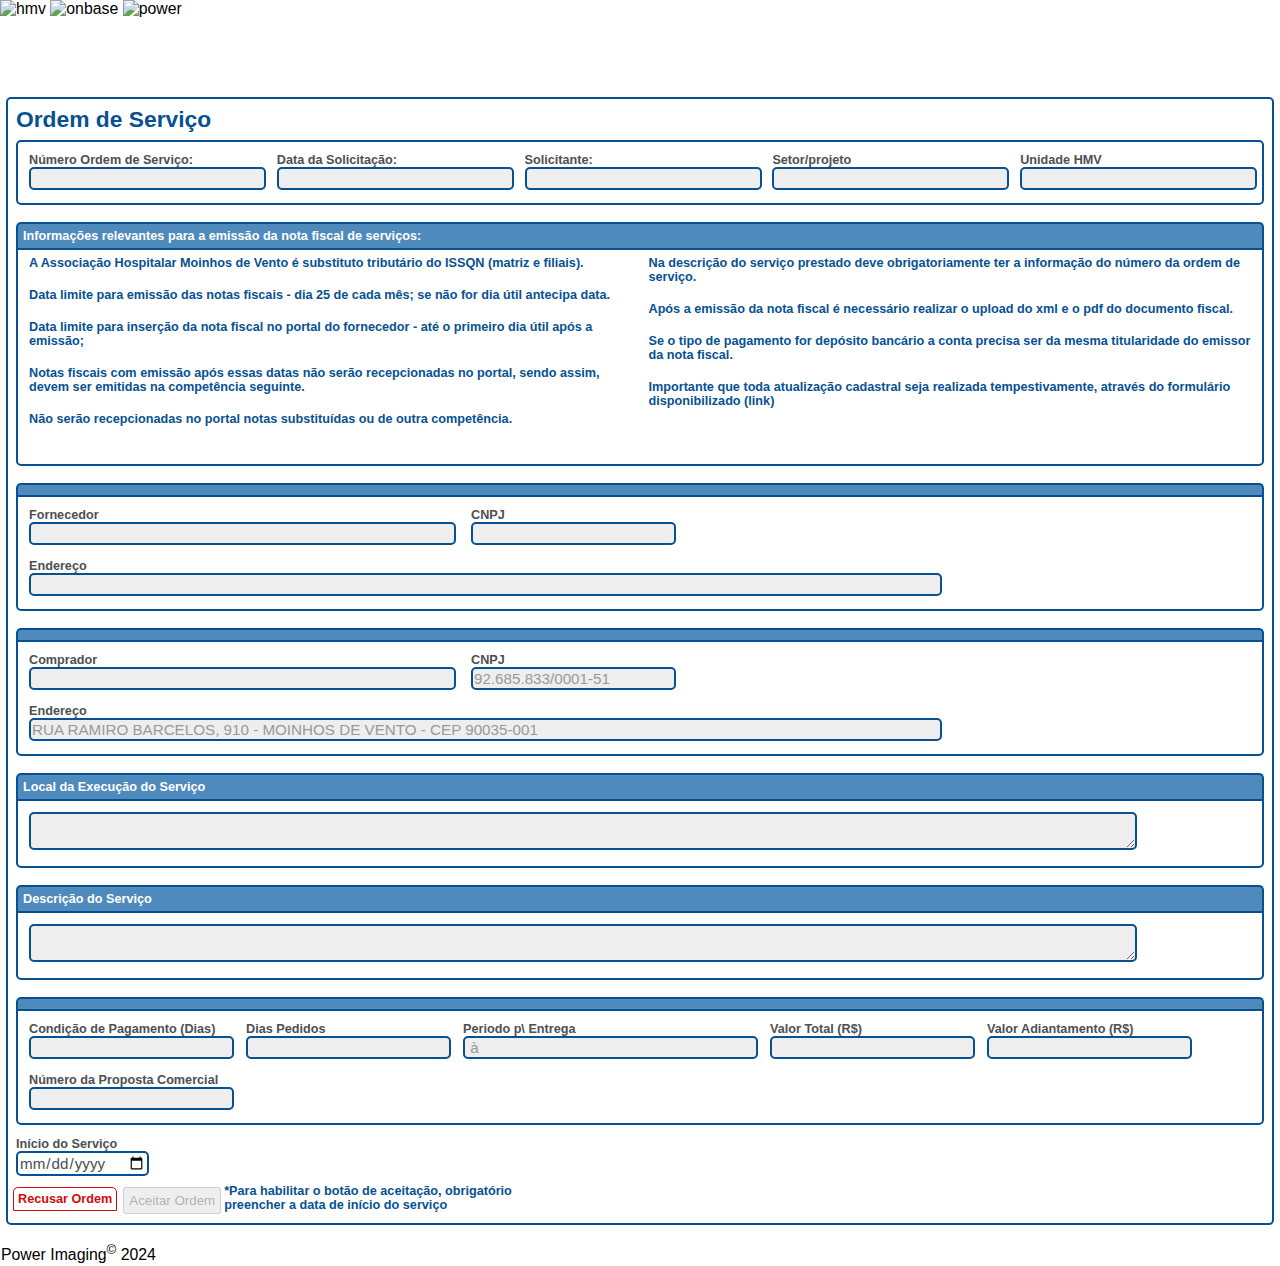
==== ordemservico.html @ 53bc2b6a "Add files via upload" ====
﻿<!DOCTYPE html PUBLIC "-//W3C//DTD XHTML 1.0 Strict//EN" "http://www.w3.org/TR/xhtml1/DTD/xhtml1-strict.dtd">
<html xmlns="http://www.w3.org/1999/xhtml" dir="ltr">
<head>
    <meta http-equiv="X-UA-Compatible" content="IE=11" />
    <meta http-equiv="Content-Type" content="text/html; charset=utf-8" />
    <title>Ordem de Servi&#231;o - Solicita&#231;&#227;o de Servi&#231;o</title>
    <link rel="shortcut icon" href="Imagens/favicon.ico" type="image/x-icon" />
    <script type="text/javascript" src="./Scripts/jquery-3.7.0.min.js"></script>
    <script type="text/javascript" src="./Scripts/notify.min.js"></script>
    <script type="text/javascript" src="./config.js?202312151036"></script>
    <script type="text/javascript" src="./ordemservico.js"></script>
    <link rel="stylesheet" type="text/css" href="./Scripts/styles2.css" />
    <style type="text/css">
        /*!
        The OnBase Information Management System incorporates jQuery UI software,
        which is available in source code form at http://jqueryui.com/ pursuant
        the terms of the below MIT license.  The following MIT licensing terms
        and copyright notice apply only to the jQuery UI software:

        Copyright (c) 2010 Paul Bakaus, http://jqueryui.com/

        This software consists of voluntary contributions made by many individuals
        (AUTHORS.txt, http://jqueryui.com/about) For exact contribution history, see
        the revision history and logs, available at http://jquery-ui.googlecode.com/svn/

        Permission is hereby granted, free of charge, to any person obtaining a copy
        of this software and associated documentation files (the "Software"), to deal
        in the Software without restriction, including without limitation the rights
        to use, copy, modify, merge, publish, distribute, sublicense, and/or sell
        copies of the Software, and to permit persons to whom the Software is
        furnished to do so, subject to the following conditions:

        The above copyright notice and this permission notice shall be included in
        all copies or substantial portions of the Software.

        THE SOFTWARE IS PROVIDED "AS IS", WITHOUT WARRANTY OF ANY KIND, EXPRESS OR
        IMPLIED, INCLUDING BUT NOT LIMITED TO THE WARRANTIES OF MERCHANTABILITY,
        FITNESS FOR A PARTICULAR PURPOSE AND NONINFRINGEMENT. IN NO EVENT SHALL THE
        AUTHORS OR COPYRIGHT HOLDERS BE LIABLE FOR ANY CLAIM, DAMAGES OR OTHER
        LIABILITY, WHETHER IN AN ACTION OF CONTRACT, TORT OR OTHERWISE, ARISING FROM,
        OUT OF OR IN CONNECTION WITH THE SOFTWARE OR THE USE OR OTHER DEALINGS IN
        THE SOFTWARE.
        */
        .wait-cursor {
            cursor: wait;
        }

        .ui-helper-hidden {
            display: none
        }

        .ui-helper-hidden-accessible {
            position: absolute !important;
            clip: rect(1px 1px 1px 1px);
            clip: rect(1px,1px,1px,1px)
        }

        .ui-helper-reset {
            margin: 0;
            padding: 0;
            border: 0;
            outline: 0;
            line-height: 1.3;
            text-decoration: none;
            font-size: 100%;
            list-style: none
        }

        .ui-helper-clearfix:before, .ui-helper-clearfix:after {
            content: "";
            display: table
        }

        .ui-helper-clearfix:after {
            clear: both
        }

        .ui-helper-clearfix {
            zoom: 1
        }

        .ui-helper-zfix {
            width: 100%;
            height: 100%;
            top: 0;
            left: 0;
            position: absolute;
            opacity: 0;
            filter: Alpha(Opacity=0)
        }

        .ui-state-disabled {
            cursor: default !important
        }

        .ui-icon {
            display: block;
            text-indent: -99999px;
            overflow: hidden;
            background-repeat: no-repeat
        }

        .ui-icon {
            width: 16px;
            height: 16px;
            background-image: none
        }

        .ui-widget-content .ui-icon {
            background-image: none
        }

        .ui-widget-header .ui-icon {
            background-image: none
        }

        .ui-state-default .ui-icon {
            background-image: none
        }

        .ui-state-hover .ui-icon, .ui-state-focus .ui-icon {
            background-image: none
        }

        .ui-state-active .ui-icon {
            background-image: none
        }

        .ui-state-highlight .ui-icon {
            background-image: none
        }

        .ui-state-error .ui-icon, .ui-state-error-text .ui-icon {
            background-image: none
        }

        .ui-icon-triangle-1-s {
            background-position: 0 -2px
        }

        .ui-icon-circle-triangle-e {
            background-position: -16px 0
        }

        .ui-icon-circle-triangle-w {
            background-position: -32px 0
        }

        .ui-icon-carat-1-n, .ui-icon-carat-1-ne, .ui-icon-carat-1-e, .ui-icon-carat-1-se, .ui-icon-carat-1-s, .ui-icon-carat-1-sw, .ui-icon-carat-1-w, .ui-icon-carat-1-nw, .ui-icon-carat-2-n-s, .ui-icon-carat-2-e-w, .ui-icon-triangle-1-n, .ui-icon-triangle-1-ne, .ui-icon-triangle-1-e, .ui-icon-triangle-1-se, .ui-icon-triangle-1-sw, .ui-icon-triangle-1-w, .ui-icon-triangle-1-nw, .ui-icon-triangle-2-n-s, .ui-icon-triangle-2-e-w, .ui-icon-arrow-1-n, .ui-icon-arrow-1-ne, .ui-icon-arrow-1-e, .ui-icon-arrow-1-s, .ui-icon-arrow-1-se, .ui-icon-arrow-1-sw, .ui-icon-arrow-1-w, .ui-icon-arrow-1-nw, .ui-icon-arrow-2-n-s, .ui-icon-arrow-2-ne-sw, .ui-icon-arrow-2-e-w, .ui-icon-arrow-2-se-nw, .ui-icon-arrowstop-1-n, .ui-icon-arrowstop-1-e, .ui-icon-arrowstop-1-s, .ui-icon-arrowstop-1-w, .ui-icon-arrowthick-1-n, .ui-icon-arrowthick-1-ne, .ui-icon-arrowthick-1-e, .ui-icon-arrowthick-1-se, .ui-icon-arrowthick-1-s, .ui-icon-arrowthick-1-sw, .ui-icon-arrowthick-1-w, .ui-icon-arrowthick-1-nw, .ui-icon-arrowthick-2-n-s, .ui-icon-arrowthick-2-ne-sw, .ui-icon-arrowthick-2-e-w, .ui-icon-arrowthick-2-se-nw, .ui-icon-arrowthickstop-1-n, .ui-icon-arrowthickstop-1-e, .ui-icon-arrowthickstop-1-s, .ui-icon-arrowthickstop-1-w, .ui-icon-arrowreturnthick-1-w, .ui-icon-arrowreturnthick-1-n, .ui-icon-arrowreturnthick-1-e, .ui-icon-arrowreturnthick-1-s, .ui-icon-arrowreturn-1-w, .ui-icon-arrowreturn-1-n, .ui-icon-arrowreturn-1-e, .ui-icon-arrowreturn-1-s, .ui-icon-arrowrefresh-1-w, .ui-icon-arrowrefresh-1-n, .ui-icon-arrowrefresh-1-e, .ui-icon-arrowrefresh-1-s, .ui-icon-arrow-4, .ui-icon-arrow-4-diag, .ui-icon-extlink, .ui-icon-newwin, .ui-icon-refresh, .ui-icon-shuffle, .ui-icon-transfer-e-w, .ui-icon-transferthick-e-w, .ui-icon-folder-collapsed, .ui-icon-folder-open, .ui-icon-document, .ui-icon-document-b, .ui-icon-note, .ui-icon-mail-closed, .ui-icon-mail-open, .ui-icon-suitcase, .ui-icon-comment, .ui-icon-person, .ui-icon-print, .ui-icon-trash, .ui-icon-locked, .ui-icon-unlocked, .ui-icon-bookmark, .ui-icon-tag, .ui-icon-home, .ui-icon-flag, .ui-icon-calendar, .ui-icon-cart, .ui-icon-pencil, .ui-icon-clock, .ui-icon-disk, .ui-icon-calculator, .ui-icon-zoomin, .ui-icon-zoomout, .ui-icon-search, .ui-icon-wrench, .ui-icon-gear, .ui-icon-heart, .ui-icon-star, .ui-icon-link, .ui-icon-cancel, .ui-icon-plus, .ui-icon-plusthick, .ui-icon-minus, .ui-icon-minusthick, .ui-icon-close, .ui-icon-closethick, .ui-icon-key, .ui-icon-lightbulb, .ui-icon-scissors, .ui-icon-clipboard, .ui-icon-copy, .ui-icon-contact, .ui-icon-image, .ui-icon-video, .ui-icon-script, .ui-icon-info, .ui-icon-notice, .ui-icon-help, .ui-icon-check, .ui-icon-bullet, .ui-icon-radio-off, .ui-icon-radio-on, .ui-icon-pin-w, .ui-icon-pin-s, .ui-icon-play, .ui-icon-pause, .ui-icon-seek-next, .ui-icon-seek-prev, .ui-icon-seek-end, .ui-icon-seek-first, .ui-icon-stop, .ui-icon-eject, .ui-icon-volume-off, .ui-icon-volume-on, .ui-icon-power, .ui-icon-signal-diag, .ui-icon-signal, .ui-icon-battery-0, .ui-icon-battery-1, .ui-icon-battery-2, .ui-icon-battery-3, .ui-icon-circle-plus, .ui-icon-circle-minus, .ui-icon-circle-close, .ui-icon-circle-triangle-s, .ui-icon-circle-triangle-n, .ui-icon-circle-arrow-e, .ui-icon-circle-arrow-s, .ui-icon-circle-arrow-w, .ui-icon-circle-arrow-n, .ui-icon-circle-zoomin, .ui-icon-circle-zoomout, .ui-icon-circle-check, .ui-icon-circlesmall-plus, .ui-icon-circlesmall-minus, .ui-icon-circlesmall-close, .ui-icon-squaresmall-plus, .ui-icon-squaresmall-minus, .ui-icon-squaresmall-close, .ui-icon-grip-dotted-vertical, .ui-icon-grip-dotted-horizontal, .ui-icon-grip-solid-vertical, .ui-icon-grip-solid-horizontal, .ui-icon-gripsmall-diagonal-se, .ui-icon-grip-diagonal-se {
            background-image: none !important
        }

        .ui-widget-overlay {
            position: absolute;
            top: 0;
            left: 0;
            width: 100%;
            height: 100%;
            background: rgba(0,0,0,.3)
        }

        .ui-accordion {
            width: 100%
        }

            .ui-accordion .ui-accordion-header {
                cursor: pointer;
                position: relative;
                margin-top: 1px;
                zoom: 1
            }

            .ui-accordion .ui-accordion-li-fix {
                display: inline
            }

            .ui-accordion .ui-accordion-header-active {
                border-bottom: 0 !important
            }

            .ui-accordion .ui-accordion-header a {
                display: block;
                font-size: 1em;
                padding: .5em .5em .5em .7em
            }

        .ui-accordion-icons .ui-accordion-header a {
            padding-left: 2.2em
        }

        .ui-accordion .ui-accordion-header .ui-icon {
            position: absolute;
            left: .5em;
            top: 50%;
            margin-top: -8px
        }

        .ui-accordion .ui-accordion-content {
            padding: 1em 2.2em;
            border-top: 0;
            margin-top: -2px;
            position: relative;
            top: 1px;
            margin-bottom: 2px;
            overflow: auto;
            display: none;
            zoom: 1
        }

        .ui-accordion .ui-accordion-content-active {
            display: block
        }

        .ui-autocomplete {
            position: absolute;
            cursor: default;
            font-size: .9em
        }

        * html .ui-autocomplete {
            width: 1px
        }

        .ui-menu {
            list-style: none;
            padding: 2px;
            margin: 0;
            display: block;
            float: left
        }

            .ui-menu .ui-menu {
                margin-top: -3px
            }

            .ui-menu .ui-menu-item {
                margin: 0;
                padding: 0;
                zoom: 1;
                float: left;
                clear: left;
                width: 100%
            }

            .ui-menu .ui-menu-item-wrapper {
                text-decoration: none;
                display: block;
                padding: .2em .4em;
                line-height: 1.5;
                zoom: 1
            }

                .ui-menu .ui-menu-item-wrapper.ui-state-hover, .ui-menu .ui-menu-item-wrapper.ui-state-active {
                    font-weight: normal;
                    margin: -1px
                }

        .ui-button {
            display: inline-block;
            position: relative;
            padding: 0;
            margin-right: .1em;
            text-decoration: none !important;
            cursor: pointer;
            text-align: center;
            zoom: 1;
            overflow: visible
        }

        .ui-button-icon-only {
            width: 2.2em
        }

        button.ui-button-icon-only {
            width: 2.2em
        }

        .ui-button-icons-only {
            width: 3.4em
        }

        button.ui-button-icons-only {
            width: 3.7em
        }

        .ui-min-button {
            min-width: 5em
        }

        .ui-button .ui-button-text {
            display: block;
            line-height: 1.4
        }

        .ui-button-text-only .ui-button-text {
            padding: .4em 1em
        }

        .ui-button-icon-only .ui-button-text, .ui-button-icons-only .ui-button-text {
            padding: .4em;
            text-indent: -9999999px
        }

        .ui-button-text-icon-primary .ui-button-text, .ui-button-text-icons .ui-button-text {
            padding: .4em 1em .4em 2.1em
        }

        .ui-button-text-icon-secondary .ui-button-text, .ui-button-text-icons .ui-button-text {
            padding: .4em 2.1em .4em 1em
        }

        .ui-button-text-icons .ui-button-text {
            padding-left: 2.1em;
            padding-right: 2.1em
        }

        input.ui-button {
            padding: .4em 1em
        }

        .ui-button-icon-only .ui-icon, .ui-button-text-icon-primary .ui-icon, .ui-button-text-icon-secondary .ui-icon, .ui-button-text-icons .ui-icon, .ui-button-icons-only .ui-icon {
            position: absolute;
            top: 50%;
            margin-top: -8px
        }

        .ui-button-icon-only .ui-icon {
            left: 50%;
            margin-left: -8px
        }

        .ui-button-text-icon-primary .ui-button-icon-primary, .ui-button-text-icons .ui-button-icon-primary, .ui-button-icons-only .ui-button-icon-primary {
            left: .5em
        }

        .ui-button-text-icon-secondary .ui-button-icon-secondary, .ui-button-text-icons .ui-button-icon-secondary, .ui-button-icons-only .ui-button-icon-secondary {
            right: .5em
        }

        .ui-button-text-icons .ui-button-icon-secondary, .ui-button-icons-only .ui-button-icon-secondary {
            right: .5em
        }

        .ui-buttonset {
            margin-right: 7px
        }

            .ui-buttonset .ui-button {
                margin-left: 0;
                margin-right: -.3em
            }

        button.ui-button::-moz-focus-inner {
            border: 0;
            padding: 0
        }

        .ui-datepicker {
            width: 17em;
            padding: .2em .2em 0;
            font-size: .9em;
            display: none
        }

            .ui-datepicker .ui-datepicker-header {
                position: relative;
                padding: .2em 0
            }

            .ui-datepicker .ui-datepicker-prev, .ui-datepicker .ui-datepicker-next {
                position: absolute;
                top: 2px;
                width: 1.8em;
                height: 1.8em
            }

            .ui-datepicker .ui-datepicker-prev-hover, .ui-datepicker .ui-datepicker-next-hover {
                top: 1px
            }

            .ui-datepicker .ui-datepicker-prev {
                left: 2px
            }

            .ui-datepicker .ui-datepicker-next {
                right: 2px
            }

            .ui-datepicker .ui-datepicker-prev-hover {
                left: 1px
            }

            .ui-datepicker .ui-datepicker-next-hover {
                right: 1px
            }

            .ui-datepicker .ui-datepicker-prev span, .ui-datepicker .ui-datepicker-next span {
                display: block;
                position: absolute;
                left: 50%;
                margin-left: -8px;
                top: 50%;
                margin-top: -8px
            }

            .ui-datepicker .ui-datepicker-title {
                margin: 0 2.3em;
                line-height: 1.8em;
                text-align: center
            }

                .ui-datepicker .ui-datepicker-title select {
                    font-size: 1em;
                    margin: 1px 0
                }

            .ui-datepicker select.ui-datepicker-month-year {
                width: 100%
            }

            .ui-datepicker select.ui-datepicker-month, .ui-datepicker select.ui-datepicker-year {
                width: 49%
            }

            .ui-datepicker table {
                width: 100%;
                font-size: .9em;
                border-collapse: collapse;
                margin: 0 0 .4em
            }

            .ui-datepicker th {
                padding: .7em .3em;
                text-align: center;
                font-weight: bold;
                border: 0
            }

            .ui-datepicker td {
                border: 0;
                padding: 1px
            }

                .ui-datepicker td span, .ui-datepicker td a {
                    display: block;
                    padding: .2em;
                    text-align: right;
                    text-decoration: none
                }

            .ui-datepicker .ui-datepicker-buttonpane {
                background-image: none;
                margin: .7em 0 0 0;
                padding: 0 .2em;
                border-left: 0;
                border-right: 0;
                border-bottom: 0
            }

                .ui-datepicker .ui-datepicker-buttonpane button {
                    float: right;
                    margin: .5em .2em .4em;
                    cursor: pointer;
                    padding: .2em .6em .3em .6em;
                    width: auto;
                    overflow: visible
                }

                    .ui-datepicker .ui-datepicker-buttonpane button.ui-datepicker-current {
                        float: left
                    }

            .ui-datepicker.ui-datepicker-multi {
                width: auto
            }

        .ui-datepicker-multi .ui-datepicker-group {
            float: left
        }

            .ui-datepicker-multi .ui-datepicker-group table {
                width: 95%;
                margin: 0 auto .4em
            }

        .ui-datepicker-multi-2 .ui-datepicker-group {
            width: 50%
        }

        .ui-datepicker-multi-3 .ui-datepicker-group {
            width: 33.3%
        }

        .ui-datepicker-multi-4 .ui-datepicker-group {
            width: 25%
        }

        .ui-datepicker-multi .ui-datepicker-group-last .ui-datepicker-header {
            border-left-width: 0
        }

        .ui-datepicker-multi .ui-datepicker-group-middle .ui-datepicker-header {
            border-left-width: 0
        }

        .ui-datepicker-multi .ui-datepicker-buttonpane {
            clear: left
        }

        .ui-datepicker-row-break {
            clear: both;
            width: 100%;
            font-size: 0
        }

        .ui-datepicker-rtl {
            direction: rtl
        }

            .ui-datepicker-rtl .ui-datepicker-prev {
                right: 2px;
                left: auto
            }

            .ui-datepicker-rtl .ui-datepicker-next {
                left: 2px;
                right: auto
            }

            .ui-datepicker-rtl .ui-datepicker-prev:hover {
                right: 1px;
                left: auto
            }

            .ui-datepicker-rtl .ui-datepicker-next:hover {
                left: 1px;
                right: auto
            }

            .ui-datepicker-rtl .ui-datepicker-buttonpane {
                clear: right
            }

                .ui-datepicker-rtl .ui-datepicker-buttonpane button {
                    float: left
                }

                    .ui-datepicker-rtl .ui-datepicker-buttonpane button.ui-datepicker-current {
                        float: right
                    }

            .ui-datepicker-rtl .ui-datepicker-group {
                float: right
            }

            .ui-datepicker-rtl .ui-datepicker-group-last .ui-datepicker-header {
                border-right-width: 0;
                border-left-width: 1px
            }

            .ui-datepicker-rtl .ui-datepicker-group-middle .ui-datepicker-header {
                border-right-width: 0;
                border-left-width: 1px
            }

        .ui-datepicker-cover {
            position: absolute;
            z-index: -1;
            filter: mask();
            top: -4px;
            left: -4px;
            width: 200px;
            height: 200px
        }

        .ui-dialog {
            position: absolute;
            padding: .2em;
            width: 300px;
            overflow: hidden
        }

            .ui-dialog .ui-dialog-titlebar {
                padding: .4em 1em;
                position: relative
            }

            .ui-dialog .ui-dialog-title {
                float: left;
                margin: .1em 16px .1em 0
            }

            .ui-dialog .ui-dialog-titlebar-close {
                position: absolute;
                right: .3em;
                top: 50%;
                width: 19px;
                margin: -10px 0 0 0;
                padding: 1px;
                height: 18px
            }

                .ui-dialog .ui-dialog-titlebar-close span {
                    display: block;
                    margin: 1px
                }

                .ui-dialog .ui-dialog-titlebar-close:hover, .ui-dialog .ui-dialog-titlebar-close:focus {
                    padding: 0
                }

            .ui-dialog .ui-dialog-content {
                position: relative;
                border: 0;
                padding: .5em 1em;
                background: none;
                overflow: auto;
                zoom: 1
            }

            .ui-dialog .ui-dialog-buttonpane {
                text-align: left;
                border-width: 1px 0 0 0;
                background-image: none;
                margin: .5em 0 0 0;
                padding: .3em 1em .5em .4em
            }

                .ui-dialog .ui-dialog-buttonpane .ui-dialog-buttonset {
                    float: right
                }

                .ui-dialog .ui-dialog-buttonpane button {
                    margin: .5em .4em .5em 0;
                    cursor: pointer
                }

            .ui-dialog .ui-resizable-se {
                width: 14px;
                height: 14px;
                right: 3px;
                bottom: 3px
            }

        .ui-draggable .ui-dialog-titlebar {
            cursor: move
        }

        .ui-front {
            z-index: 100
        }

        .ui-progressbar {
            height: 2em;
            text-align: left;
            overflow: hidden
        }

            .ui-progressbar .ui-progressbar-value {
                margin: -1px;
                height: 100%
            }

        .ui-resizable {
            position: relative
        }

        .ui-resizable-handle {
            position: absolute;
            font-size: .1px;
            display: block
        }

        .ui-resizable-disabled .ui-resizable-handle, .ui-resizable-autohide .ui-resizable-handle {
            display: none
        }

        .ui-resizable-n {
            cursor: n-resize;
            height: 7px;
            width: 100%;
            top: -5px;
            left: 0
        }

        .ui-resizable-s {
            cursor: s-resize;
            height: 7px;
            width: 100%;
            bottom: -5px;
            left: 0
        }

        .ui-resizable-e {
            cursor: e-resize;
            width: 7px;
            right: -5px;
            top: 0;
            height: 100%
        }

        .ui-resizable-w {
            cursor: w-resize;
            width: 7px;
            left: -5px;
            top: 0;
            height: 100%
        }

        .ui-resizable-se {
            cursor: se-resize;
            width: 12px;
            height: 12px;
            right: 1px;
            bottom: 1px
        }

        .ui-resizable-sw {
            cursor: sw-resize;
            width: 9px;
            height: 9px;
            left: -5px;
            bottom: -5px
        }

        .ui-resizable-nw {
            cursor: nw-resize;
            width: 9px;
            height: 9px;
            left: -5px;
            top: -5px
        }

        .ui-resizable-ne {
            cursor: ne-resize;
            width: 9px;
            height: 9px;
            right: -5px;
            top: -5px
        }

        .ui-selectable-helper {
            position: absolute;
            z-index: 100;
            border: 1px dotted #000
        }

        .ui-slider {
            position: relative;
            text-align: left
        }

            .ui-slider .ui-slider-handle {
                position: absolute;
                z-index: 2;
                width: 1.2em;
                height: 1.2em;
                cursor: default
            }

            .ui-slider .ui-slider-range {
                position: absolute;
                z-index: 1;
                font-size: .7em;
                display: block;
                border: 0;
                background-position: 0 0
            }

        .ui-slider-horizontal {
            height: .8em
        }

            .ui-slider-horizontal .ui-slider-handle {
                top: -.3em;
                margin-left: -.6em
            }

            .ui-slider-horizontal .ui-slider-range {
                top: 0;
                height: 100%
            }

            .ui-slider-horizontal .ui-slider-range-min {
                left: 0
            }

            .ui-slider-horizontal .ui-slider-range-max {
                right: 0
            }

        .ui-slider-vertical {
            width: .8em;
            height: 100px
        }

            .ui-slider-vertical .ui-slider-handle {
                left: -.3em;
                margin-left: 0;
                margin-bottom: -.6em
            }

            .ui-slider-vertical .ui-slider-range {
                left: 0;
                width: 100%
            }

            .ui-slider-vertical .ui-slider-range-min {
                bottom: 0
            }

            .ui-slider-vertical .ui-slider-range-max {
                top: 0
            }

        .ui-tabs {
            position: relative;
            padding: .2em;
            zoom: 1
        }

            .ui-tabs .ui-tabs-nav {
                margin: 0;
                padding: .2em .2em 0
            }

                .ui-tabs .ui-tabs-nav li {
                    list-style: none;
                    float: left;
                    position: relative;
                    top: 1px;
                    margin: 0 .2em 1px 0;
                    border-bottom: 0 !important;
                    padding: 0;
                    white-space: nowrap
                }

                    .ui-tabs .ui-tabs-nav li a {
                        float: left;
                        padding: .5em 1em;
                        text-decoration: none
                    }

                    .ui-tabs .ui-tabs-nav li.ui-tabs-selected {
                        margin-bottom: 0;
                        padding-bottom: 1px
                    }

                        .ui-tabs .ui-tabs-nav li.ui-tabs-selected a, .ui-tabs .ui-tabs-nav li.ui-state-disabled a, .ui-tabs .ui-tabs-nav li.ui-state-processing a {
                            cursor: text
                        }

                    .ui-tabs .ui-tabs-nav li a, .ui-tabs.ui-tabs-collapsible .ui-tabs-nav li.ui-tabs-selected a {
                        cursor: pointer
                    }

            .ui-tabs .ui-tabs-panel {
                display: block;
                border-width: 0;
                padding: 1em 1.4em;
                background: none
            }

            .ui-tabs .ui-tabs-hide {
                display: none !important
            }

        .ui-widget-overlay {
            background: #aaa 50% 50% repeat-x;
            opacity: .3;
            filter: Alpha(Opacity=30)
        }

        .ui-widget-shadow {
            margin: -8px 0 0 -8px;
            padding: 8px;
            background: #aaa 50% 50% repeat-x;
            opacity: .3;
            filter: Alpha(Opacity=30);
            -moz-border-radius: 8px;
            -khtml-border-radius: 8px;
            -webkit-border-radius: 8px;
            border-radius: 8px
        }
    </style>
    <style type="text/css">
        /*!**************************Confidential and Proprietary*****************************
        * File Name: form.css
        ********************Copyright (c) Hyland Software, Inc. 1991-2017********************/
        div.field_print.hidden {
            white-space: pre-wrap;
            border: none
        }

        *, html, body, div, span, h1, h2, h3, h4, h5, h6, p, a, img, ol, ul, li, fieldset, form, label, input, table, caption, tbody, tfoot, thead, tr, th, td {
            margin: 0;
            padding: 0
        }

        form {
            min-width: 100%;
            display: inline-block
        }

            form.use-legacy-form-overflow {
                max-width: 100%
            }

        .no-label-overflow {
            word-wrap: break-word;
            word-break: break-word;
            overflow-wrap: anywhere
        }

        body {
            font-family: Lucida Grande,Lucida Sans,Arial,sans-serif;
            font-size: .99em
        }

        .ui-dialog {
            font-size: .85em
        }

        .ui-dialog-titlebar-close {
            display: none
        }

        div.orientation_horizontal {
            float: left
        }

        .radiobutton_vertical {
            display: flex
        }

        .radiobutton_horizontal {
            display: inline-flex
        }

        .radiobutton_vertical, .radiobutton_horizontal {
            align-items: center
        }

        .radiobutton_label_top {
            flex-direction: column-reverse
        }

        .radiobutton_label_bottom {
            flex-direction: column
        }

        .radiobutton_label_left {
            flex-direction: row-reverse
        }

        .radiobuttonoption_padding_left {
            padding-left: 5px
        }

        .radiobuttonoption_padding_right {
            padding-right: 5px
        }

        span.radiobutton_vertical.radiobutton_label_top, span.radiobutton_vertical.radiobutton_label_bottom {
            align-items: flex-start
        }

        .radiobutton_label_left.radiobutton_vertical {
            width: fit-content;
            justify-content: flex-end
        }

        .containerFloatInherit {
            float: inherit
        }

        .control_clear {
            clear: left
        }

        td.dialog-content, th.dialog-content {
            padding-left: 3px;
            padding-right: 3px
        }

        th.dialog-content {
            padding-top: 5px;
            padding-bottom: 3px
        }

        h1 {
            padding: 2px
        }

        p {
            padding: 1px;
            display: block
        }

        span.paragraph {
            display: block;
            padding: 1px 4px 1px 4px;
            margin: 0 2px 0 2px
        }

        .table table {
            width: 100%;
            padding: 5px;
            border-collapse: collapse
        }

        div.nestedtable table.top_table {
            width: 100%
        }

        div.nestedtable table.sub_table {
            width: 95%;
            margin-bottom: 20px;
            margin-left: auto;
            margin-right: auto
        }

        div.nestedtable table {
            border-collapse: collapse
        }

        th.header.ui-widget-header {
            border-width: 1px;
            border-style: solid
        }

        td.header.ui-widget-header {
            border-left-style: none
        }

        th.header.title_column {
            cursor: pointer
        }

        div.nestedtable .tablecolumncontainer {
            padding-top: 0;
            padding-bottom: 0;
            margin-top: 0;
            margin-bottom: 0
        }

        .customaction_hidden, .unityformelement.customaction_hidden, div.unityformelement.customaction_hidden {
            display: none
        }

        .errorarrow {
            padding: 0 0 0 0;
            margin: 0 0 0 1px;
            position: absolute;
            z-index: 0;
            visibility: hidden
        }

        .errortip {
            padding: 3px 3px 3px 3px;
            font-weight: normal;
            font-size: .8em
        }

        .errorbrokenrule {
            background: transparent none !important;
            border-width: 0 !important
        }

        .errorlist {
            list-style: none none outside;
            margin-left: 0
        }

        input {
            padding: 1px
        }

            input.field_input {
                max-width: 98%
            }

                input.field_input.select_input {
                    max-width: 88%;
                    max-width: calc(98% - 1.1em)
                }

            input.readonly, textarea.readonly {
                opacity: 1
            }

        .comboboxbutton.ui-button {
            width: 1.1em
        }

        .comboboxbutton .ui-button-text {
            display: inline;
            line-height: normal
        }

        input.field_input.radiobutton_option {
            border: 0
        }

        input[type=submit], input[type=button], button {
            cursor: pointer;
            padding: 4px;
            margin: 3px
        }

        .displaystyle_label span.field_input {
            display: inline-block;
            border-width: 0
        }

        .field, .barcodereader {
            position: relative
        }

        .field, .barcodereader, div.section, div.repeater, div.table, div.nestedtable.top_container, div.nestedtable.sub_container {
            padding: 4px;
            margin: 2px 2px 4px 2px
        }

            .field textarea {
                width: 90%
            }

        .fit_content_height textarea {
            max-height: 89999px
        }

        .field_label {
            display: block;
            white-space: normal;
            word-wrap: break-word
        }

        .bold_label {
            font-weight: bold
        }

        .label_container, .column_label_container {
            font-weight: normal
        }

        .required::after {
            margin-left: 2px;
            color: red;
            content: "*"
        }

        .required-before::before {
            margin-right: 2px;
            color: red;
            content: "*"
        }

        .checkbox {
            display: flex;
            align-items: center
        }

        .tablecolumncontainer > .checkbox {
            justify-content: center
        }

        .check_label {
            display: inline-block;
            padding: 0 4px 0 4px;
            width: calc(100% - 13px)
        }

        .radiobuttonoption_label {
            vertical-align: middle;
            white-space: normal;
            line-height: 1em;
            padding-top: 1px;
            width: calc(100% - 13px)
        }

        .radiobutton_option {
            vertical-align: middle
        }

        .option {
            white-space: nowrap;
            padding: 2px 0
        }

        .invalid_field .field_input {
            border: 8px
        }

        .invalid_signature {
            border: 3px solid red
        }

        div.section div.header {
            display: block;
            font-weight: bold;
            cursor: pointer;
            padding: 5px;
            margin-top: 5px
        }

            div.section div.header > h2 {
                font-size: inherit
            }

        div.section .container {
            padding: 5px 0 5px 5px
        }

        .navigation {
            zoom: 1;
            padding-top: 5px;
            padding-right: 2px;
            padding-left: 2px;
            margin-right: 6px;
            margin-left: 6px
        }

            .navigation .page_list {
                padding: 0 0 0 4px
            }

                .navigation .page_list li {
                    list-style-type: none;
                    float: left;
                    padding: 10px;
                    margin-right: 5px;
                    cursor: pointer;
                    margin-bottom: -2px;
                    font-size: .75em;
                    white-space: nowrap
                }

        .page_hidden {
            display: none
        }

        div.pageheader {
            padding-bottom: 5px;
            margin-top: 18px;
            padding-right: 2px;
            padding-left: 2px;
            margin-right: 6px;
            margin-left: 6px;
            border-color: transparent
        }

        div.page {
            font-size: .8em;
            min-height: 200px;
            clear: both;
            padding-bottom: 6px;
            padding-top: 6px;
            padding-right: 2px;
            padding-left: 2px;
            margin-right: 6px;
            margin-left: 6px
        }

        th.header {
            font-weight: bold
        }

            th.header div.label_container {
                margin-left: 5px;
                margin-right: 5px
            }

        .align-left {
            text-align: left
        }

        .align-right {
            text-align: right
        }

        td.ui-widget-content.align-right, th.ui-widget-header.align-right {
            border-left: 0
        }

        td.ui-widget-content.align-left, th.header.ui-widget-header.align-left {
            border-right: 0
        }

        td.ui-widget-content.align-right, td.ui-widget-content.align-left {
            border-bottom: 0;
            border-top: 0
        }

        div.table {
            display: block
        }

        table caption, div.combobox span.selectListDescription {
            font-size: 0
        }

        table {
            border-collapse: collapse;
            border-spacing: 0
        }

        div.repeater {
            border-collapse: collapse;
            display: block
        }

            div.repeater .header {
                margin-bottom: 5px
            }

        .template {
            display: none
        }

        .addItem, .removeItem {
            margin-right: 5px;
            margin-left: 5px
        }

        .button_column {
            min-width: 70px
        }

        div.repeater table {
            width: 100%
        }

        div.repeater thead tr {
            height: 40px;
            margin-top: -25px
        }

        div.table table thead tr th {
            padding: 4px 0 4px 0
        }

        div.repeateritem {
            margin-bottom: 5px
        }

        .repeateritemHidden {
            display: none
        }

        div.repeateritem .removeItem {
            z-index: 1
        }

        tr.repeaterItemRow {
            height: 0
        }

            tr.repeaterItemRow td {
                border-right: 0;
                border-left: 0
            }

        div.repeater .container .field, div.repeater .container .barcodereader {
            margin-left: 10px;
            padding: 5px 0 5px 0
        }

        .tablecolumncontainer .field_label {
            display: none
        }

        .toptableheader {
            vertical-align: top
        }

            .toptableheader .field_label {
                display: block;
                padding-bottom: 5px
            }

        .tablecolumncontainer {
            padding: 5px 0 5px 5px;
            text-align: center
        }

            .tablecolumncontainer .radiobuttongroup {
                display: inline-block;
                text-align: left
            }

            .tablecolumncontainer .barcodereader .button {
                margin-right: 0
            }

        .layout_column {
            float: left;
            overflow: hidden;
            height: 100%
        }

        .prevent_collapse {
            min-height: 1px
        }

        div.footer {
            clear: both;
            padding-top: 6px;
            padding-bottom: 6px;
            padding-right: 2px;
            padding-left: 2px;
            margin-right: 6px;
            margin-left: 6px;
            border-color: transparent
        }

        .ui-autocomplete {
            max-height: 200px;
            overflow-y: auto;
            overflow-x: hidden;
            padding: 1px
        }

        .combobox {
            white-space: nowrap
        }

        .comboboxbutton {
            margin: 0;
            height: 100%;
            right: 4px;
            padding-top: 1px;
            padding-bottom: 1px;
            padding-left: 0;
            padding-right: 0
        }

        .selectlist {
            position: relative;
            float: initial;
            white-space: nowrap;
            padding: 4px;
            margin: 2px 2px 4px 2px
        }

            .selectlist .comboboxbutton {
                right: 0
            }

        .rtl_date {
            text-align: right
        }

        .action_indicator {
            position: absolute;
            top: 45%;
            left: 45%;
            z-index: 100;
            color: #000;
            width: 24px;
            height: 24px
        }

        .highlight {
            background-color: #ff0
        }

        .hidden {
            display: none
        }

        .ui-attach-container {
            margin-bottom: 10px
        }

            .ui-attach-container > table {
                width: 100%;
                border: none;
                border-collapse: collapse
            }

            .ui-attach-container tr {
                border: 1px solid transparent
            }

            .ui-attach-container th, .ui-attach-container td {
                padding: 0 3px 0 3px;
                text-align: left;
                border-left: 1px solid #000;
                border-right: 1px solid #000
            }

            .ui-attach-container .sortable-sort-handle, .ui-attach-container .sortable-attachmentname-column {
                border-left: 0;
                border-right: 0;
                padding-left: 0
            }

            .ui-attach-container th.sortable-attachmentname-column {
                font-weight: normal
            }

            .ui-attach-container > table th:last-child, .ui-attach-container > table td:last-child {
                border-right: none
            }

        tr.ui-sortable-helper {
            display: table
        }

        .sortable-sort-handle {
            width: 1.2em
        }

        td.sortable-sort-handle {
            display: inline-block;
            height: 100%;
            font-weight: bold;
            font-size: 1.2em;
            vertical-align: middle;
            text-align: center;
            cursor: move;
            padding: 0
        }

        tbody .sortable-attachmentname-column, tbody .sortable-attachmenttype-column {
            word-break: break-all
        }

        .sortable-attachment-footer .selectlist {
            display: inline-block;
            vertical-align: sub
        }

        .upload_message {
            padding-left: 0;
            padding-right: 0
        }

            .upload_message .errortip {
                display: inline-block
            }

        .show_vertical_scroll {
            overflow-y: scroll
        }

        .section_expanded {
            display: block
        }

        .section_collapsed {
            display: none
        }

        span.file_input_button {
            position: relative;
            display: inline-block;
            overflow: hidden;
            cursor: pointer
        }

            span.file_input_button span.ui-button-text {
                cursor: pointer
            }

        .file_input {
            height: 100%;
            width: 200%;
            line-height: 30px;
            top: 0;
            filter: alpha(opacity=0);
            position: absolute;
            cursor: pointer;
            opacity: 0
        }

            .file_input.align-right {
                right: 0
            }

            .file_input.align-left {
                left: 0
            }

        div.pad.field_input {
            background-color: #fff
        }

        p.sigSpacer {
            position: absolute;
            bottom: 20px;
            border-bottom: 2px solid #ccc;
            display: block
        }

        .integrationerror {
            padding: 10px;
            text-align: center
        }

        .captcha-placeholder {
            height: 100px;
            width: 100px
        }

        .ui-button-label-wrap {
            white-space: normal;
            word-wrap: break-word;
            overflow-wrap: anywhere;
            max-width: 99%;
            text-align: left;
            display: inline-block;
            word-break: break-word;
            -webkit-appearance: none
        }

        .hyperlink {
            text-decoration: none
        }

        div.fmtlabel a, div.fmtlabel a.hyperlink {
            color: inherit
        }

        .ui-datepicker-header.ui-widget-header {
            font-size: 1.2em
        }

        .ui_dialog_cancel_button {
            padding: .4em 1em
        }

        .hide_element {
            display: none
        }

        .ui-menu-item.dropdown_item {
            margin: -1px;
            border: 1px solid transparent
        }

        div.page .ui-menu-item.dropdown_item {
            font-size: calc(1em/.8)
        }

        .dropdown_item_image {
            display: inline-block;
            height: 16px;
            width: 16px;
            vertical-align: middle
        }

        .ui-widget-overlay.ui-front {
            position: fixed
        }

        .remove_button_wrapper::before {
            content: '['
        }

        .remove_button_wrapper::after {
            content: ']'
        }

        .sortable-attachment-footer label {
            display: block
        }

        @media screen and (max-width:768px),screen and (max-device-width:768px) {
            div .page, div.pageheader, div.footer {
                margin: 0;
                padding: 0
            }

            form.form {
                width: 100%;
                word-wrap: break-word;
                word-break: break-word;
                overflow-wrap: anywhere
            }
        }
    </style>
    <style type="text/css">
        .hsi-notificationbar {
            position: fixed;
            max-height: 62px;
            top: 0;
            left: 0;
            right: 0;
            width: 100%;
            overflow: hidden;
            overflow-y: auto;
            border: none;
            white-space: nowrap;
            background: linear-gradient(-90deg,rgba(251,185,4,1) 0%,rgba(251,185,4,1) 40%,rgba(238,202,104,1) 100%);
            font-size: 12px;
            display: flex;
            flex-direction: column;
            z-index: 10;
            padding: .2em 0 .2em .2em;
            font-family: 'Lucida Sans Unicode','Lucida Grande','sans-serif'
        }

            .hsi-notificationbar .hsi-notificationbaritem {
                position: relative;
                display: flex;
                flex-direction: row;
                height: 16.2px;
                min-height: 1.25em;
                color: #000;
                border: 0;
                max-width: 100%;
                padding: .05em
            }

                .hsi-notificationbar .hsi-notificationbaritem span.ui-icon-alert {
                    flex-basis: 20px;
                    flex-grow: 0;
                    flex-shrink: 0;
                    background-repeat: no-repeat
                }

                .hsi-notificationbar .hsi-notificationbaritem .message-label, .hsi-notificationbar .hsi-notificationbaritem .message-text {
                    text-overflow: ellipsis
                }

                .hsi-notificationbar .hsi-notificationbaritem .message-label {
                    flex-basis: auto;
                    font-weight: bold;
                    cursor: pointer;
                    text-decoration: underline
                }

                .hsi-notificationbar .hsi-notificationbaritem .message-text {
                    flex-basis: 100%;
                    font-weight: 400
                }
    </style>
    <style type="text/css">
        .dropdown_menu {
            width: auto;
            position: absolute;
            display: none;
            outline: 0
        }

        .dropdown_item {
            cursor: pointer
        }
    </style>
    <style type="text/css" media="print">
        /*!**************************Confidential and Proprietary*****************************
        * File Name: print.css
        ********************Copyright (c) Hyland Software, Inc. 1991-2017********************/
        #form, .form {
            min-width: 0;
            display: block
        }

        div.page.print_break_between_pages {
            page-break-before: always
        }

        div.page.first_page {
            page-break-before: avoid
        }

        #header, .pageheader, #footer, .footer {
            min-height: 0 !important;
            padding-top: 0 !important;
            padding-bottom: 0 !important;
            margin-top: 0 !important;
            margin-bottom: 0 !important;
            border: 0 !important
        }

        h1 {
            padding-top: 0 !important;
            padding-bottom: 0 !important
        }

        div.page_hidden {
            display: block
        }

        div.page.customaction_hidden {
            display: none;
            page-break-before: avoid;
            page-break-after: avoid
        }
        <!--

        input[type=text].field_input, textarea.field_input, --> button.comboboxbutton {
            display: none
        }

        input[type=checkbox].field_input {
            border: none
        }

        .layout_column > .unityformelementcontentcontainer {
            max-width: 100%
        }

            .layout_column > .unityformelementcontentcontainer > * {
                box-sizing: border-box;
                max-width: 100%
            }

        div.field_print.hidden {
            display: inline-block;
            max-width: 100%;
            word-wrap: break-word
        }

        .signature canvas, .signature img, .sigWrapper, .signature object, img, .drawing canvas {
            max-width: 100%
        }

        .sigWrapper {
            padding-bottom: 7px
        }

        div.section div.container {
            display: block !important
        }

        .navigation, .ui-button, .ui-button-text, .tool, .swatch, .thickness, span.button.file_input_button, .barcodereader {
            display: none
        }

        .sigNav {
            display: none !important
        }

        div.page.unityformelementcontainer {
            min-height: 0
        }

        .field, .section, .panel, .paragraph, div.repeater div.section, div.repeater div.section div.header, div.repeater thead tr th.header, div.repeater thead tr td.header, div.table, div.repeater, div.nestedtable {
            page-break-inside: avoid
        }

        .first_page > div.table:first-child, .first_page > div.repeater:first-child, .first_page > div.nestedtable:first-child, .print_break_between_pages > div.table:first-child, .print_break_between_pages > div.repeater:first-child, .print_break_between_pages > div.nestedtable:first-child {
            page-break-inside: auto
        }

        div.section div.section_expanded > .unityformelement:first-child {
            page-break-inside: auto
        }

        div.section div.header, div.repeater div.section div.header {
            page-break-after: avoid
        }

        div.repeater thead tr {
            border-collapse: collapse
        }

        th.button_column, td.button_column {
            min-width: 0
        }

        tr.columnHeader.hidden {
            display: table-row
        }

        tbody.ui-collapsible.hidden {
            display: table-row-group
        }

        .signature .modalButtonText {
            display: none
        }

        .prevent_print {
            display: none !important
        }

        .captcha {
            display: none
        }

        .remove_button_wrapper {
            display: none
        }

        .sortable-attachment-footer {
            display: none
        }

        .sortable-action-column {
            display: none
        }

        .sortable-attachmenttype-column {
            border: none !important
        }

        .sortable-sort-handle {
            display: none !important
        }

        @media print {
            @page {
                size: landscape
            }
        }
    </style>
    <style type="text/css">
        /* Component containers
        ----------------------------------*/
        .ui-widget {
            font-family: Lucida Grande, Lucida Sans, Arial, sans-serif;
        }

            .ui-widget input, .ui-widget select, .ui-widget textarea, .ui-widget button {
                font-family: Lucida Grande, Lucida Sans, Arial, sans-serif;
                font-size: 1em;
            }

        .ui-widget-content {
            border: 2px solid rgb(7, 81, 146);
            border-radius: 0px 0px 5px 5px;
            background: #ffffff none 50% bottom repeat-x;
            color: #4d4f53;
        }

            .ui-widget-content a {
                color: #4d4f53;
            }

        .ui-widget-header {
            border: 1px solid #ffffff;
            background: #4f8abd none 50% 50% repeat-x;
            color: #ffffff;
            font-family: Lucida Sans Unicode, Lucida Grande, sans-serif;
            font-size: 1.0em;
        }

            .ui-widget-header a {
                color: #15428b;
            }

        /* Interaction states
        ----------------------------------*/
        .ui-state-default, .ui-widget-content .ui-state-default {
            border-top: 2px solid rgb(7, 81, 146);
            border-right: 2px solid rgb(7, 81, 146);
            border-left: 2px solid rgb(7, 81, 146);
            border-radius: 5px 5px 0 0;
            color: #ffffff;
            outline: none;
        }

        .ui-widget-header .ui-state-default {
            border: 1px solid #4f8abd;
            background: #fcfdfd none 50% 50% repeat-x;
            font-weight: bold;
            color: #ffffff;
            outline: none;
        }

        .ui-state-default a, .ui-state-default a:link, .ui-state-default a:visited {
            color: #4d4f53;
            text-decoration: none;
            outline: none;
        }

        .ui-state-hover, .ui-widget-content .ui-state-hover, .ui-widget-header .ui-state-hover, .ui-state-focus, .ui-widget-content .ui-state-focus, .ui-widget-header .ui-state-focus, div.ui-menu-item-wrapper.ui-state-active {
            border: 1px solid #4f8abd;
            background: #0b78d1 none 50% 50% repeat-x;
            font-weight: bold;
            color: #ffffff;
            outline: none;
        }

            .ui-widget-header .ui-state-hover a {
                color: #ffffff;
                text-decoration: none;
                outline: none;
            }

        .ui-state-active, .ui-widget-content .ui-state-active, .ui-widget-header .ui-state-active {
            border: 1px solid #4f8abd;
            background: #fcfdfd none 50% 50% repeat-x;
            font-weight: bold;
            color: #0b78d1;
            outline: none;
        }

            .ui-state-active a, .ui-state-active a:link, .ui-state-active a:visited {
                color: #1f5f8e;
                outline: none;
                text-decoration: none;
            }

                .ui-state-active a.page_tab, .ui-state-active a.page_tab:link, .ui-state-active a.page_tab:visited {
                    color: #0b78d1;
                    outline: none;
                    text-decoration: none;
                }

        .ui-widget :active {
            outline: none;
        }

        /* Interaction Cues
        ----------------------------------*/
        .ui-state-highlight, .ui-widget-content .ui-state-highlight {
            border: 1px solid #fb8f3d;
            background: #fbc84f none 50% top repeat-x;
            color: #185381;
        }

            .ui-state-highlight a, .ui-widget-content .ui-state-highlight a {
                color: #185381;
            }

        .ui-state-error, .ui-widget-content .ui-state-error, .pageheader .ui-state-error, .footer .ui-state-error {
            border: 1px solid #b73838;
            background: #d29d9d none 50% top repeat-x;
            color: #b73838;
        }

            .ui-state-error a, .ui-widget-content .ui-state-error a, .pageheader .ui-state-error a, .footer .ui-state-error a {
                color: #b73838;
            }

        .ui-state-error-text, .ui-widget-content .ui-state-error-text, .pageheader .ui-state-error-text, .footer .ui-state-error-text {
            color: #b73838;
        }

        .ui-state-disabled, .ui-widget-content .ui-state-disabled {
            opacity: .35;
            filter: Alpha(Opacity=35);
            background-image: none;
        }

        .ui-priority-primary, .ui-widget-content .ui-priority-primary {
            font-weight: bold;
        }

        .ui-priority-secondary, .ui-widget-content .ui-priority-secondary {
            opacity: .7;
            filter: Alpha(Opacity=70);
            font-weight: normal;
        }

        .ui-menu {
            border: 1px solid #0b78d1;
            background: #fcfdfd none 50% bottom repeat-x;
            color: #4d4f53;
            font-family: Lucida Sans Unicode, Lucida Grande, sans-serif;
            font-size: 1.2em;
        }

        .ui-button, .ui-widget-content .ui-button {
            background: #ffffff;
            color: #d10b0b;
            border: 1px solid #d10b0b
        }

        .ui-buttonS, .ui-widget-contentS .ui-buttonS {
            background: #2f780a;
            color: #ffffff;
            border: 1px solid #2f780a
        }

        .ui-button {
            font-family: Lucida Sans Unicode, Lucida Grande, sans-serif;
            font-size: 1.0em;
        }

        .ui-buttonS {
            font-family: Lucida Sans Unicode, Lucida Grande, sans-serif;
            font-size: 1.0em;
        }

        .ui-widget-content .ui-button a {
            color: #0b78d1;
        }

        .ui-widget-content .comboboxbutton {
            background: #ffffff;
            color: #0b78d1;
            border: 1px solid #0b78d1
        }

        input.ui-state-default.ui-button.addItem {
            border-color: #ffffff;
        }

        input.ui-state-default.ui-buttonS.addItem {
            border-color: #ffffff;
        }

        input.ui-state-default.ui-button.removeItem {
            border-color: #0b78d1;
        }

        .top_table input.ui-state-default.ui-button {
            background: #4f8abd;
            color: #ffffff;
        }

        .sub_table input.ui-state-default.ui-button {
            background: #2a4f6f;
            color: #ffffff;
        }

        input.ui-state-default.ui-button:hover, input.ui-state-default.ui-button:focus {
            background: #d10b0b;
            color: #ffffff;
        }

        input.ui-state-default.ui-buttonS:hover, input.ui-state-default.ui-buttonS:focus {
            background: #2f780a;
            color: #ffffff;
        }

        .ui-button:hover, .ui-button:focus, .ui-widget-content .ui-button:hover, span.file_input_button.file_input_focused {
            background: #0b78d1;
            color: #ffffff;
            border: 1px solid #0b78d1
        }

        .ui-widget-content .comboboxbutton:hover {
            background: #0b78d1;
            color: #ffffff;
            border: 1px solid #0b78d1
        }

        .ui-widget-content .ui-button:hover a {
            color: #ffffff;
        }

        .comboboxbutton {
            font-size: 1.2em;
        }

        .modalButton:hover {
            border: 3px solid #0b78d1;
        }

        .modalButtonText p {
            font-family: Lucida Sans Unicode, Lucida Grande, sans-serif;
            font-size: 1em;
        }
        /* Non- jQuery UI based Elements
        ----------------------------------*/
        body {
            background: #ffffff;
        }

        th.header.title_column:hover, th.header.title_column:hover + td.header.button_column {
            background: #0b78d1 none 50% 50% repeat-x;
            font-weight: bold;
            color: #ffffff;
            outline: none;
        }

        table.top_table thead tr th.header, table.top_table thead tr td.header {
            background: #4f8abd;
            color: #ffffff;
        }

        table.sub_table thead tr th.header, table.sub_table thead tr td.header {
            background-color: #2a4f6f;
            color: #ffffff;
        }

        .header {
            background: #4f8abd;
            color: #ffffff;
            font-family: Lucida Sans Unicode, Lucida Grande, sans-serif;
            font-size: 1.0em;
        }

        table.top_table th.header.ui-widget-header, table.top_table td.header.ui-widget-header, table.top_table {
            border-color: #4f8abd;
        }

        table.sub_table th.header.ui-widget-header, table.sub_table td.header.ui-widget-header, table.sub_table {
            border-color: #2a4f6f;
        }

        th.header.ui-widget-header, td.header.ui-widget-header, table.top_table, table.sub_table {
            border-color: #4f8abd;
        }

        div.pageheader {
            background: #ffffff;
            color: #4f8abd;
        }

            div.pageheader a, .footer a {
                color: #4f8abd
            }

        h1 {
            font-family: Lucida Sans Unicode, Lucida Grande, sans-serif;
            font-size: 1.6em;
        }

        p, span.paragraph {
            font-family: Lucida Sans Unicode, Lucida Grande, sans-serif;
            font-size: 1.0em;
        }

        .field_label {
            font-family: Lucida Sans Unicode, Lucida Grande, sans-serif;
            font-size: 1.0em;
        }

        .field_input, .field_print {
            background: #fcfdfd;
            color: #4d4f53;
            border: 2px solid rgb(7, 81, 146);
            border-radius: 5px;
            font-family: Lucida Sans Unicode, Lucida Grande, sans-serif;
            font-size: 1.2em;
        }

        .attached_document {
            font-family: Lucida Sans Unicode, Lucida Grande, sans-serif;
            font-size: 1.2em;
        }

        .required::after, .required-before::before {
            color: #ff0000;
            font-family: Lucida Sans Unicode, Lucida Grande, sans-serif;
            font-size: 1.0em;
        }

        .pageheader .displaystyle_label label {
            color: #4d4f53;
        }

        .pageheader .displaystyle_label span.field_input {
            background: #ffffff;
            color: #4d4f53;
        }

        .page .displaystyle_label label, .page th.tablecolumnheader.displaystyle_label {
            color: #4d4f53;
        }

        .page .displaystyle_label span.field_input {
            background: #ffffff;
            color: #4d4f53;
        }

        .footer .displaystyle_label label {
            color: #4d4f53;
        }

        .footer .displaystyle_label span.field_input {
            background: #ffffff;
            color: #4d4f53;
        }

        input:focus.field_input, textarea:focus.field_input {
            background: #fcfdfd;
            color: #4d4f53;
        }

        .field_label.reverse_lookup, th.tablecolumnheader.reverse_lookup {
            color: #4d4f53;
        }

        .field_input.reverse_lookup {
            background: #fcfdfd;
            color: #4d4f53;
            border: 1px solid #0b78d1;
        }

        input:focus.field_input.reverse_lookup, textarea:focus.field_input.reverse_lookup {
            background: #fcfdfd;
            color: #0b78d1;
        }

        .footer {
            background: #ffffff;
            color: #4f8abd;
        }

        .navigation {
            background: #ffffff;
            color: #4f8abd;
            border: 1px solid #ffffff;
        }

        .tablecolumnheader {
            background-color: #ffffff;
            color: #4d4f53;
            font-family: Lucida Sans Unicode, Lucida Grande, sans-serif;
            font-size: 1.0em;
        }

        .ui-errorlistbackground {
            background: #f9f77c;
        }

        .ui-validationfailed {
            color: #b73838;
        }

        .ui-validationpassed {
            color: #4d4f53;
        }

        input.readonly, textarea.readonly {
            background: #eeeeee;
            color: #999999;
        }

        label.readonly {
            color: #999999;
        }

        .integrationerror {
            background: #f9f77c;
            color: #b73838;
        }

        .radiobuttonoption_label {
            color: #4d4f53;
            font-family: Lucida Sans Unicode, Lucida Grande, sans-serif;
            font-size: 1.0em;
        }

        input.radiobutton_option, input.radiobutton_option:focus {
            background: none;
        }

        .attachment .attached > a, tbody .sortable-attachmentname-column > a {
            color: #0052cc;
        }

        .attachment a.remove-link {
            color: #b73838;
        }
    </style>
    <style type="text/css">
        span.uffmt_0 {
            font-weight: bold;
            font-size: 1.8em;
            color: #3f77a7;
        }

        span.uffmt_1 {
            font-weight: bold;
            color: #000000;
        }

        span.uffmt_2 {
            font-weight: bold;
            font-size: 0.95em;
        }

        span.uffmt_3 {
            font-weight: bold;
            font-size: 0.95em;
            color: #494949;
        }

        span.uffmt_4 {
            font-weight: bold;
        }

        span.uffmt_5 {
            color: #ffffff;
        }

        span.uffmt_6 {
            font-weight: bold;
            color: #494949;
        }

        span.uffmt_7 {
            font-weight: bold;
            color: #c0504d;
        }

        span.uffmt_8 {
            font-weight: bold;
            font-size: 1.8em;
            color: #4f8abd;
        }
    </style>
    <style type="text/css">
    </style>
    <script type="text/javascript">
        var translatedStrings = {
            'STR_UC_UFORMS_INVALID_FIELD_ERROR': 'Um ou mais campos são inválidos.'
            , 'STR_UC_UFORMS_REMOVE': 'Remover'
            , 'STR_UC_UFORMS_REMOVE_TOOLTIP': 'Remover o link do formulário.'
            , 'STR_UC_UFORMS_PENDING': '(Pendente)'
            , 'STR_UC_UFORMS_SAVING_TITLE': 'Salvando formulário'
            , 'STR_UC_UFORMS_SAVING_MESSAGE': 'O formulário está sendo salvo.'
            , 'STR_UC_UFORMS_FORMSTOREDWITHWARNINGS': 'Os seguintes avisos ocorreram ao enviar o formulário.  O formulário foi armazenado com êxito.'
            , 'STR_UC_UFORMS_ERROR_SAVING': 'Erro ao salvar o formulário.'
            , 'STR_UC_UFORMS_INFINITELOOP': 'Loop infinito foi detectado nas ações personalizadas.  Anulando a ação atual.'
            , 'STR_UC_UFORMS_SELECTKEYSET': 'Selecionar conjunto de chaves'
            , 'STR_UC_UFORMS_SELECT': 'Selecionar'
            , 'STR_UC_UFORMS_REVERSELOOKUP_NOMATCHESFORSEARCH': 'Não há correspondências de pesquisa reversa encontrados para os campos de pesquisa especificados.'
            , 'STR_UC_UFORMS_REVERSELOOKUP_NOSEARCHVALUES': 'Não há valores de pesquisa inseridos nos campos de pesquisa reversa.'
            , 'STR_UC_UFORMS_REVERSELOOKUP_SELECTMATCH': 'Selecione a correspondência de pesquisa de reversa'
            , 'STR_RC_SUN': 'Do'
            , 'STR_RC_MON': 'Se'
            , 'STR_RC_TUE': 'Te'
            , 'STR_RC_WED': 'Qu'
            , 'STR_RC_THU': 'Qu'
            , 'STR_RC_FRI': 'Se'
            , 'STR_RC_SAT': 'Sá'
            , 'STR_UC_UFORMS_SUNDAY': 'Domingo'
            , 'STR_UC_UFORMS_MONDAY': 'Segunda-feira'
            , 'STR_UC_UFORMS_TUESDAY': 'Terça-feira'
            , 'STR_UC_UFORMS_WEDNESDAY': 'Quarta-feira'
            , 'STR_UC_UFORMS_THURSDAY': 'Quinta-feira'
            , 'STR_UC_UFORMS_FRIDAY': 'Sexta-feira'
            , 'STR_UC_UFORMS_SATURDAY': 'Sábado'
            , 'STR_RC_JANUARY': 'Jan'
            , 'STR_RC_FEBRUARY': 'Fev'
            , 'STR_RC_MARCH': 'Mar'
            , 'STR_RC_APRIL': 'Abr'
            , 'STR_RC_MAY': 'Mai'
            , 'STR_RC_JUNE': 'Jun'
            , 'STR_RC_JULY': 'Jul'
            , 'STR_RC_AUGUST': 'Ago'
            , 'STR_RC_SEPTEMBER': 'Set'
            , 'STR_RC_OCTOBER': 'Out'
            , 'STR_RC_NOVEMBER': 'Nov'
            , 'STR_RC_DECEMBER': 'Dez'
            , 'STR_UC_UFORMS_NEXT': 'Avançar'
            , 'STR_UC_UFORMS_PREV': 'Anterior'
            , 'STR_UC_UFORMS_OK': 'OK'
            , 'STR_UC_UFORMS_TODAY': 'Hoje'
            , 'STR_UC_UFORMS_REQUIRED_ERROR': 'Este campo é obrigatório.'
            , 'STR_UC_UFORMS_CURRENCY_ERROR': 'O valor da moeda positivo\u002fnegativo deve estar no formato:'
            , 'STR_UC_UFORMS_VALUEMUSTEXIST_ERROR': 'O valor deve existir no conjunto de dados.'
            , 'STR_UC_UFORMS_ENTERTEXT': 'Inserir texto'
            , 'STR_UC_UFORMS_CANCEL': 'Cancelar'
            , 'STR_UC_UFORMS_UPLOADFAILED': 'Erro ao carregar.'
            , 'STR_UC_UFORMS_FILE_UPLOADFAILED': 'Erro ao carregar arquivo: \u0022{0}\u0022'
            , 'STR_UC_UFORMS_FILE_UPLOADSUCCESS': '\u0022{0}\u0022 foi carregado com êxito.'
            , 'STR_UC_UFORMS_INITIAL_UPLOAD_STATUS': 'Iniciando carregamento...'
            , 'STR_UC_UFORMS_BARCODEREADFAILED': 'Erro ao ler o código de barras.'
            , 'STR_UC_UFORMS_BARCODEREADSUCCESS': 'O código de barras foi lido com êxito.'
            , 'STR_UC_UFORMS_ERROR_EXECUTEUNITYSCRIPT': 'Erro ao executar um script do Unity.'
            , 'STR_UC_UFORMS_VIEWATTACHEDDOCUMENTTOOLTIP': 'Clique aqui para exibir o documento anexado.'
            , 'STR_UC_UFORMS_PREVIEWATTACHEDDOCUMENTTOOLTIP': 'Clique aqui para visualizar o documento em anexo.'
            , 'STR_UC_UFORMS_ATTACHMENT_NEWFILEUPLOAD': 'Novo arquivo'
            , 'STR_UC_UFORMS_ATTACHMENT_EXISTINGFILEUPLOAD': 'Documento existente'
            , 'STR_UC_UFORMS_ATTACHMENT_BUTTON_TOOLTIP': 'Adicionar anexos ao campo para o tipo de anexo {0}.'
            , 'STR_UC_UFORMS_ATTACHMENT_BUTTON_READONLY_TOOLTIP': 'O campo está marcado como somente leitura, nenhum anexo pode ser adicionado.'
            , 'STR_UC_UFORMS_ATTACHMENT_BUTTON_FULFILLED_TOOLTIP': 'Todos os anexos permitidos foram adicionados para o tipo de anexo {0}.'
            , 'STR_UC_UFORMS_ATTACHMENT_SORTINSTRUCTION': 'Pressione a barra de espaços para selecionar este anexo e use as teclas de seta para reorganizar.'
            , 'STR_UC_UFORMS_TIME': 'Hora:'
            , 'STR_UC_UFORMS_ATTACHED_DOCUMENT': 'Documentos adquirido'
        };
    </script>
</head>
<body>
    <header style="margin-bottom: 2.5em;">
        <img src="Imagens/hmv.png" alt="hmv">
        <img src="Imagens/onbase.png" alt="onbase">
        <img src="Imagens/power.png" alt="power" style="margin-bottom: 2.5em;">  
    </header>
    <form id="form" dir="ltr" class="unityformelement unityformelementcontainer containerFloatInherit form" method="post">
        <div style="border-radius: 5px;" id="page2" dir="ltr" class="unityformelement unityformelementcontainer containerFloatInherit unityformelementcontentcontainer page ui-widget-content print_break_between_pages">
            <div id="panel112" dir="ltr" class="unityformelement unityformelementcontainer containerFloatInherit ui-helper-clearfix panel">
                <div id="panel112_column1" dir="ltr" class="unityformelement unityformelementcontainer containerFloatInherit layout_column" style="width: 85%;">
                    <div id="panel112_column1_container" class="unityformelementcontentcontainer ">
                        <div id="paragraph115" dir="ltr" class="unityformelement containerFloatInherit">
                            <span class="paragraph no-label-overflow"><span id="logo" class="uffmt_8" style="color: rgb(7, 81, 146)">Ordem de Serviço</span></span>
                        </div>
                    </div>
                </div>
                <!-- <div id="panel112_column2" dir="ltr" class="unityformelement unityformelementcontainer containerFloatInherit layout_column" style="width: 15%;">
                  <div id="panel112_column2_container" class="unityformelementcontentcontainer ">
                    <div id="image116" class="unityformelement containerFloatInherit">
                      <img src="30662" alt="" />
                    </div>
                  </div>
                </div> -->
            </div>
            <div id="section83" dir="ltr" class="unityformelement unityformelementcontainer containerFloatInherit section">

                <div style="border-radius: 5px;" id="section83_container" class="unityformelementcontentcontainer container ui-widget-content section_expanded">
                    <div id="panel84" dir="ltr" class="unityformelement unityformelementcontainer containerFloatInherit ui-helper-clearfix panel">
                        <div id="panel84_column1" dir="ltr" class="unityformelement unityformelementcontainer containerFloatInherit layout_column" style="width: 20%;">
                            <div id="panel84_column1_container" class="campoIdentificacao unityformelementcontentcontainer">
                                <div id="SolicitacaoServicoP2" dir="ltr" class="unityformelement readonly containerFloatInherit field">
                                    <label for="ordemServico" class="field_label bold_label">Número Ordem de Serviço:</label>
                                    <input name="SolicitacaoServicoP2_input" id="ordemServico" type="text" aria-required="false" tabindex="0" size="100" class="readonly field_print field_input ui-widget-content" value="" />
                                </div>
                            </div>
                        </div>
                        <div id="panel84_column2" dir="ltr" class="unityformelement unityformelementcontainer containerFloatInherit layout_column" style="width: 20%;">
                            <div id="panel84_column2_container" class="campoIdentificacao unityformelementcontentcontainer ">
                                <div id="DataSolicitacaoP2" dir="ltr" class="unityformelement containerFloatInherit field">
                                    <label for="solicitacao_Data" class="field_label bold_label">Data da Solicitação:</label>
                                    <input name="DataSolicitacaoP2_input" id="solicitacao_Data" type="text" aria-required="false" readonly="readonly" tabindex="0" size="100" dir="ltr" aria-describedby="DataSolicitacaoP2_descriptionText" class="readonly field_input ui-widget-content" value="" />

                                </div>
                            </div>
                        </div>
                        <div id="panel84_column3" dir="ltr" class="unityformelement unityformelementcontainer containerFloatInherit layout_column" style="width: 20%;">
                            <div id="panel84_column3_container" class="campoIdentificacao unityformelementcontentcontainer ">
                                <div id="SolicitanteP2" dir="ltr" class="unityformelement readonly containerFloatInherit field">
                                    <label for="Solicitante" class="field_label bold_label">Solicitante:</label>
                                    <input name="SolicitanteP2_input" id="Solicitante" type="text" aria-required="false" tabindex="0" size="100" readonly="readonly" class="field_input ui-widget-content readonly" />

                                </div>
                            </div>
                        </div>
                        <div id="panel84_column4" dir="ltr" class="unityformelement unityformelementcontainer containerFloatInherit layout_column" style="width: 20%;">
                            <div id="panel84_column4_container" class="campoIdentificacao unityformelementcontentcontainer ">
                                <div id="campocalculado777" dir="ltr" class="unityformelement readonly containerFloatInherit field">
                                    <label for="Setor_Projeto" class="field_label bold_label">Setor/projeto</label>
                                    <input type="text" size="100" readonly="readonly" value="" id="Setor_Projeto" tabindex="0" name="campocalculado777_input" class="field_input ui-widget-content readonly calculated" />

                                </div>
                            </div>
                        </div>
                        <div id="panel84_coluna5" dir="ltr" class="unityformelement unityformelementcontainer containerFloatInherit layout_column" style="width: 20%;">
                            <div id="panel84_coluna5_container" class="campoIdentificacao unityformelementcontentcontainer ">
                                <div id="campocalculado778" dir="ltr" class="unityformelement readonly containerFloatInherit field">
                                    <label for="UnidadeHMV" class="field_label bold_label">Unidade HMV</label>
                                    <input type="text" size="100" readonly="readonly" value="" tabindex="0" id="UnidadeHMV" name="campocalculado778_input" class="field_input ui-widget-content readonly calculated" />

                                </div>
                            </div>
                        </div>
                    </div>
                </div>
            </div>
            <div id="section93" dir="ltr" class="unityformelement unityformelementcontainer containerFloatInherit section">
                <div class="header ui-state-default">
                    <h2 class="label_container">
                        <span class="bold_label">Informações relevantes para a emissão da nota fiscal de serviços:</span>
                    </h2>
                </div>
                <div id="section93_container" class="unityformelementcontentcontainer container ui-widget-content section_expanded">
                    <div id="painel771" dir="ltr" class="unityformelement unityformelementcontainer containerFloatInherit ui-helper-clearfix panel">
                        <div id="painel771_coluna1" dir="ltr" class="unityformelement unityformelementcontainer containerFloatInherit layout_column prevent_collapse" style="width: 50%;">
                            <div id="painel771_coluna1_container" class="unityformelementcontentcontainer ">
                                <div style="color: rgb(7, 81, 146); font-weight: bold;" id="parágrafo779" dir="ltr" class="unityformelement containerFloatInherit">
                                    <span class="paragraph no-label-overflow">A Associação Hospitalar Moinhos de Vento é substituto tributário do ISSQN (matriz e filiais).</span>
                                    <span class="paragraph no-label-overflow">&nbsp;</span>
                                    <span class="paragraph no-label-overflow">Data limite para emissão das notas fiscais - dia 25 de cada mês; se não for dia útil antecipa data.</span>
                                    <span class="paragraph no-label-overflow">&nbsp;</span>
                                    <span class="paragraph no-label-overflow">Data limite para inserção da nota fiscal no portal do fornecedor - até o primeiro dia útil após a emissão;</span>
                                    <span class="paragraph no-label-overflow">&nbsp;</span>
                                    <span class="paragraph no-label-overflow">Notas fiscais com emissão após essas datas não serão recepcionadas no portal, sendo assim, devem ser emitidas na competência seguinte.</span>
                                    <span class="paragraph no-label-overflow">&nbsp;</span>
                                    <span class="paragraph no-label-overflow">Não serão recepcionadas no portal notas substituídas ou de outra competência.</span>
                                    <span class="paragraph no-label-overflow">&nbsp;</span>
                                    <span class="paragraph no-label-overflow">&nbsp;</span>
                                </div>
                            </div>
                        </div>
                        <div id="painel771_coluna2" dir="ltr" class="unityformelement unityformelementcontainer containerFloatInherit layout_column prevent_collapse" style="width: 50%;">
                            <div id="painel771_coluna2_container" class="unityformelementcontentcontainer ">
                                <div style="color: rgb(7, 81, 146); font-weight: bold;" id="parágrafo774" dir="ltr" class="unityformelement containerFloatInherit">
                                    <span class="paragraph no-label-overflow">Na descrição do serviço prestado deve obrigatoriamente ter a informação do número da ordem de serviço.</span>
                                    <span class="paragraph no-label-overflow">&nbsp;</span>
                                    <span class="paragraph no-label-overflow">Após a emissão da nota fiscal é necessário realizar o upload do xml e o pdf do documento fiscal.</span>
                                    <span class="paragraph no-label-overflow">&nbsp;</span>
                                    <span class="paragraph no-label-overflow">Se o tipo de pagamento for depósito bancário a conta precisa ser da mesma titularidade do emissor da nota fiscal.</span>
                                    <span class="paragraph no-label-overflow">&nbsp;</span>
                                    <span class="paragraph no-label-overflow">Importante que toda atualização cadastral seja realizada tempestivamente, através do formulário disponibilizado (link)</span>
                                    <span class="paragraph no-label-overflow">&nbsp;</span>
                                </div>
                            </div>
                        </div>
                    </div>
                </div>
            </div>
            <div id="seção756" dir="ltr" class="unityformelement unityformelementcontainer containerFloatInherit section">
                <div class="header ui-state-default">
                    <h2 class="label_container">
                        <span class="bold_label"></span>
                    </h2>
                </div>
                <div id="seção756_container" class="unityformelementcontentcontainer container ui-widget-content section_expanded">
                    <div id="painel763" dir="ltr" class="unityformelement unityformelementcontainer containerFloatInherit ui-helper-clearfix panel">
                        <div id="painel763_coluna1" dir="ltr" class="unityformelement unityformelementcontainer containerFloatInherit layout_column" style="width: 98%;">
                            <div id="painel763_coluna1_container" class="unityformelementcontentcontainer orientation_horizontal">
                                <div id="caixadetexto_Fornecedor" dir="ltr" class="unityformelement readonly containerFloatInherit field">
                                    <label for="Fornecedor_Nome" class="field_label bold_label">Fornecedor</label>
                                    <input name="caixadetexto_Fornecedor_input" id="Fornecedor_Nome" type="text" aria-required="false" tabindex="0" size="45" readonly="readonly" class="field_input ui-widget-content readonly" maxlength="265" value="" />

                                </div>
                                <div id="caixadetexto_Fornecedor_CNPJ" dir="ltr" class="unityformelement readonly containerFloatInherit field">
                                    <label for="Fornecedor_CNPJ" class="field_label bold_label">CNPJ</label>
                                    <input name="caixadetexto_Fornecedor_CNPJ_input" id="Fornecedor_CNPJ" type="text" aria-required="false" tabindex="0" readonly="readonly" class="field_input ui-widget-content readonly" value="" />

                                </div>
                                <div id="caixadetexto_Fornecedor_Endereco" dir="ltr" class="unityformelement readonly containerFloatInherit field">
                                    <label for="Fornecedor_Endereco" class="field_label bold_label">Endereço</label>
                                    <input name="caixadetexto_Fornecedor_Endereco_input" id="Fornecedor_Endereco" type="text" aria-required="false" tabindex="0" size="100" readonly="readonly" class="field_input ui-widget-content readonly" maxlength="250" value="" />

                                </div>
                            </div>
                        </div>
                    </div>
                </div>
            </div>
            <div id="seção755" dir="ltr" class="unityformelement unityformelementcontainer containerFloatInherit section">
                <div class="header ui-state-default">
                    <h2 class="label_container">
                        <span class="bold_label"></span>
                    </h2>
                </div>
                <div id="seção755_container" class="unityformelementcontentcontainer container ui-widget-content section_expanded">
                    <div id="painel760" dir="ltr" class="unityformelement unityformelementcontainer containerFloatInherit ui-helper-clearfix panel">
                        <div id="painel760_coluna1" dir="ltr" class="unityformelement unityformelementcontainer containerFloatInherit layout_column" style="width: 98%;">
                            <div id="painel760_coluna1_container" class="unityformelementcontentcontainer orientation_horizontal">
                                <div id="caixadetexto_Comprador" dir="ltr" class="unityformelement readonly containerFloatInherit field">
                                    <label for="Comprador_Nome" class="field_label bold_label">Comprador</label>
                                    <input name="caixadetexto_Comprador_input" id="Comprador_Nome" type="text" aria-required="false" tabindex="0" size="45" readonly="readonly" class="field_input ui-widget-content readonly" maxlength="265" value="" />

                                </div>
                                <div id="caixadetexto_Comprador_CNPJ" dir="ltr" class="unityformelement readonly containerFloatInherit field">
                                    <label for="Comprador_CNPJ" class="field_label bold_label">CNPJ</label>
                                    <input name="caixadetexto_Comprador_CNPJ_input" id="Comprador_CNPJ" type="text" aria-required="false" tabindex="0" readonly="readonly" class="field_input ui-widget-content readonly" maxlength="250" value="92.685.833/0001-51" />

                                </div>
                                <div id="caixadetexto_Comprador_Endereco" dir="ltr" class="unityformelement readonly containerFloatInherit field">
                                    <label for="Comprador_Endereco" class="field_label bold_label">Endereço</label>
                                    <input name="caixadetexto_Comprador_Endereco_input" id="Comprador_Endereco" type="text" aria-required="false" tabindex="0" size="100" readonly="readonly" class="field_input ui-widget-content readonly" maxlength="250" value="RUA RAMIRO BARCELOS, 910 - MOINHOS DE VENTO - CEP 90035-001" />

                                </div>
                            </div>
                        </div>
                    </div>
                </div>
            </div>
            <div id="seção754" dir="ltr" class="unityformelement unityformelementcontainer containerFloatInherit section">
                <div class="header ui-state-default">
                    <h2 class="label_container">
                        <span class="bold_label">Local da Execução do Serviço</span>
                    </h2>
                </div>
                <div id="seção754_container" class="unityformelementcontentcontainer container ui-widget-content section_expanded">
                    <div id="caixadetextodemultilinhas_Local" dir="ltr" class="unityformelement readonly containerFloatInherit field multiline">
                        <label for="Servico_Execucao" class="field_label bold_label"></label>
                        <textarea rows="2" tabindex="0" readonly="readonly" class="field_input ui-widget-content readonly" name="caixadetextodemultilinhas_Local_input" id="Servico_Execucao" aria-required="false"></textarea>

                    </div>
                </div>
            </div>
            <div id="seção757" dir="ltr" class="unityformelement unityformelementcontainer containerFloatInherit section">
                <div class="header ui-state-default">
                    <h2 class="label_container">
                        <span class="bold_label">Descrição do Serviço</span>
                    </h2>
                </div>
                <div id="seção757_container" class="unityformelementcontentcontainer container ui-widget-content section_expanded">
                    <div id="caixadetextodemultilinhas_DescricaoServico" dir="ltr" class="unityformelement readonly containerFloatInherit field multiline">
                        <label for="Servico_Descricao" class="field_label bold_label"></label>
                        <textarea rows="2" tabindex="0" readonly="readonly" class="field_input ui-widget-content readonly" name="caixadetextodemultilinhas_DescricaoServico_input" id="Servico_Descricao" aria-required="false"></textarea>

                    </div>
                </div>
            </div>
            <div id="seção773" dir="ltr" class="unityformelement unityformelementcontainer containerFloatInherit section">
                <div class="header ui-state-default">
                    <h2 class="label_container">
                        <span class="bold_label"></span>
                    </h2>
                </div>
                <div id="seção773_container" class="unityformelementcontentcontainer container ui-widget-content section_expanded">
                    <div id="painel768" dir="ltr" class="unityformelement unityformelementcontainer containerFloatInherit ui-helper-clearfix panel">
                        <div id="painel768_coluna1" dir="ltr" class="unityformelement unityformelementcontainer containerFloatInherit layout_column" style="width: 98%;">
                            <div id="painel768_coluna1_container" class="unityformelementcontentcontainer orientation_horizontal">
                                <div id="campocalculado770" dir="ltr" class="unityformelement readonly containerFloatInherit field">
                                    <label for="CondicaoPagamento" class="field_label bold_label">Condição de Pagamento (Dias)</label>
                                    <input type="text" readonly="readonly" value="" tabindex="0" name="campocalculado770_input" id="CondicaoPagamento" class="field_input ui-widget-content readonly calculated" />

                                </div>
                                <div id="caixadetexto_diasPedidos" dir="ltr" class="unityformelement readonly containerFloatInherit field">
                                    <label for="DiasPedidos" class="field_label bold_label">Dias Pedidos</label>
                                    <input name="caixadetexto_diasPedidos_input" id="DiasPedidos" type="text" aria-required="false" tabindex="0" readonly="readonly" class="field_input ui-widget-content readonly" />

                                </div>
                                <div id="campocalculado771" dir="ltr" class="unityformelement readonly containerFloatInherit field">
                                    <label for="Periodo_Entrega" class="field_label bold_label">Periodo p\ Entrega</label>
                                    <input type="text" size="30" readonly="readonly" value=" à " tabindex="0" name="campocalculado771_input" id="Periodo_Entrega" class="field_input ui-widget-content readonly calculated" />

                                </div>
                                <div id="caixadetexto_ValorTotal" dir="ltr" class="unityformelement readonly containerFloatInherit field">
                                    <label for="Valor_Os" class="field_label bold_label">Valor Total (R$)</label>
                                    <input name="caixadetexto_ValorTotal_input" id="Valor_Os" type="text" aria-required="false" tabindex="0" readonly="readonly" class="field_input ui-widget-content readonly" />

                                </div>
                                <div id="campocalculado_Fornecedor_adiantamento" dir="ltr" class="unityformelement readonly containerFloatInherit field">
                                    <label for="ValorAdiantamento" class="field_label bold_label">Valor Adiantamento (R$)</label>
                                    <input type="text" readonly="readonly" value="" tabindex="0" name="campocalculado_Fornecedor_adiantamento_input" id="ValorAdiantamento" class="field_input ui-widget-content readonly calculated" />

                                </div>
                                <div id="campocalculado_Fornecedor_nPropostaComercial" dir="ltr" class="unityformelement readonly containerFloatInherit field">
                                    <label for="NumeroProposta" class="field_label bold_label">Número da Proposta Comercial</label>
                                    <input type="text" readonly="readonly" value="" tabindex="0" name="campocalculado_Fornecedor_nPropostaComercial_input" id="NumeroProposta" class="field_input ui-widget-content readonly calculated" />

                                </div>
                            </div>
                        </div>
                    </div>
                </div>
            </div>
            <div id="InicioServico" dir="ltr" class="unityformelement containerFloatInherit field datepicker">
                <label for="InicioServico_input" class="field_label bold_label">Início do Serviço</label>
                <input id="InicioServico_input" type="date" aria-required="false" tabindex="0" dir="ltr" aria-describedby="InicioServico_descriptionText" class="field_input ui-widget-content" onchange="validateData()" required=required />

            </div>
            <div id="panel_confirmarRecusar" dir="ltr" class="unityformelement unityformelementcontainer containerFloatInherit ui-helper-clearfix panel">
                <div id="panel105_column1" dir="ltr" class="unityformelement unityformelementcontainer containerFloatInherit layout_column" style="width: 50%;">
                    <div id="panel105_column1_container" class="unityformelementcontentcontainer orientation_horizontal">
                        <div dir="ltr" class="unityformelement containerFloatInherit formbutton">
                            <input id="RecusarOrdem" type="button" tabindex="0" value="Recusar Ordem" class="bold_label button ui-state-default ui-button-label-wrap ui-button" onclick="sendData('Recusado')" />
                        </div>
                        <div dir="ltr" class="unityformelement containerFloatInherit formbutton">
                            <input type="button" id="AceitarOrdem" tabindex="0" value="Aceitar Ordem" class="" onclick="sendData('Aceito')" disabled=disabled />
                        </div>
                        <span class="field_label bold_label" style="color: rgb(7, 81, 146);">*Para habilitar o botão de aceitação, obrigatório preencher a data de início do serviço</span>

                        <div dir="ltr" class="unityformelement containerFloatInherit formbutton">

                        </div>

                        <!-- <div id="ConfirmaFornecedor" dir="ltr" class="unityformelement containerFloatInherit submit formbutton">
      <input type="submit" tabindex="0" value="Confirma Escolha?" class="bold_label button ui-state-default ui-button-label-wrap ui-button" disabled="disabled" />
    </div> -->
                    </div>
                </div>
            </div>
            <!-- <div id="botãodeimpressão" dir="ltr" class="unityformelement containerFloatInherit printbutton formbutton">
              <input type="button" tabindex="0" value="Imprimir Ordem de Serviço" class="bold_label button ui-state-default ui-button-label-wrap ui-button" disabled="disabled" />
            </div> -->
        </div>
        <div id="footer" dir="ltr" class="unityformelement unityformelementcontainer containerFloatInherit unityformelementcontentcontainer footer ui-widget-content"></div>
    </form>
    <footer>
        <p>Power Imaging<sup>&copy;</sup> 2024</p>
    </footer>
</body>
</html>
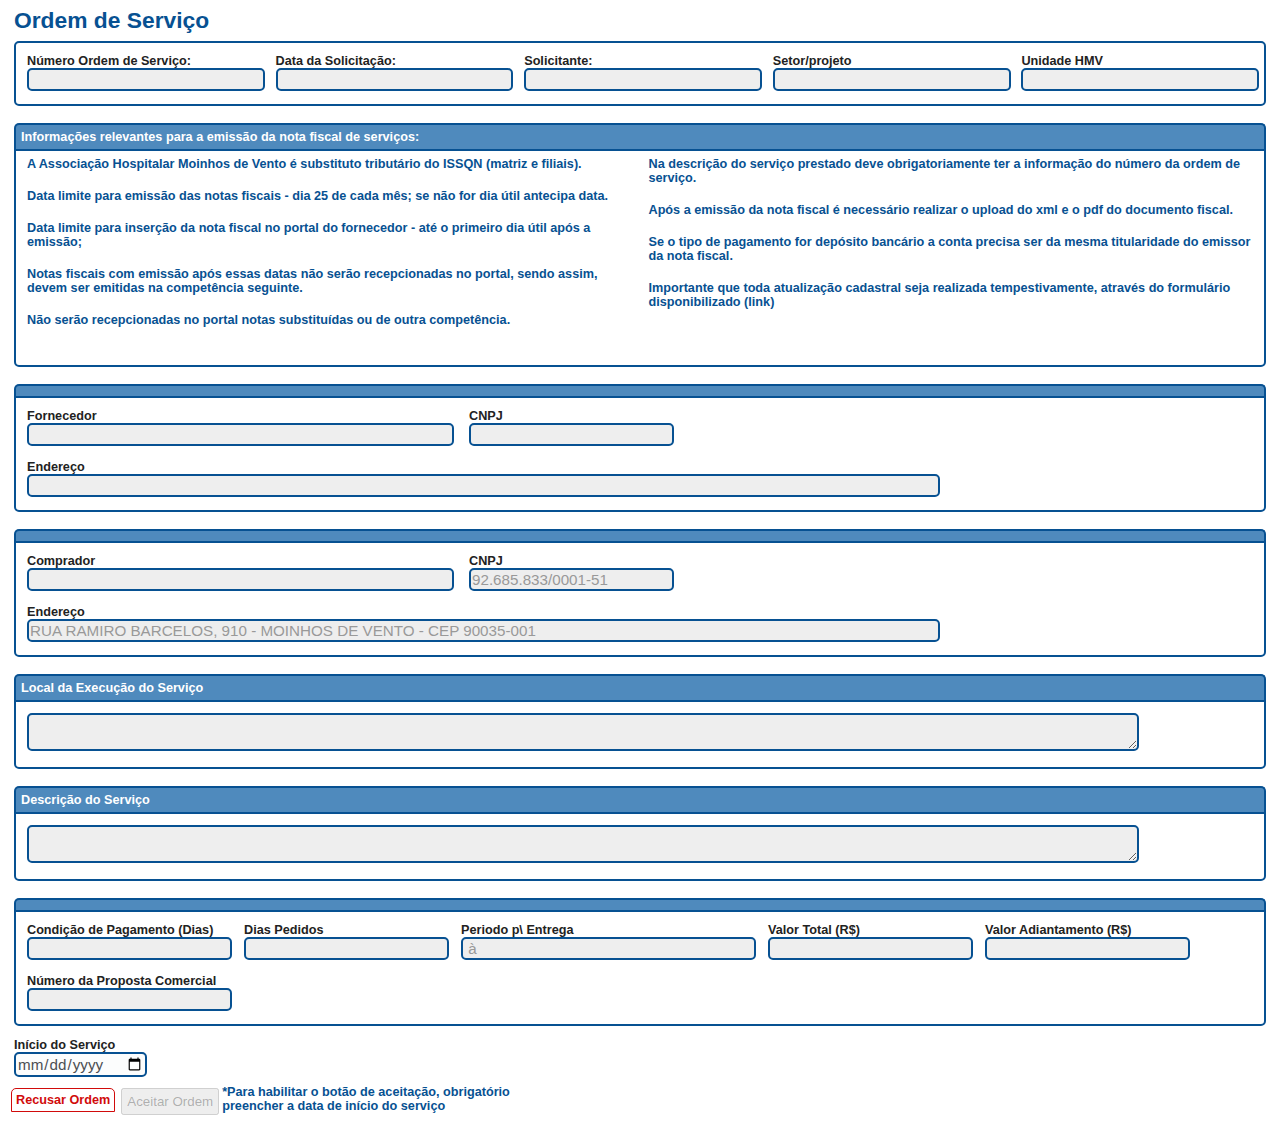
==== commit 7fb37927: "os" ====
--- a/ordemservico.html
+++ b/ordemservico.html
@@ -2464,13 +2464,8 @@
     </script>
 </head>
 <body>
-    <header style="margin-bottom: 2.5em;">
-        <img src="Imagens/hmv.png" alt="hmv">
-        <img src="Imagens/onbase.png" alt="onbase">
-        <img src="Imagens/power.png" alt="power" style="margin-bottom: 2.5em;">  
-    </header>
     <form id="form" dir="ltr" class="unityformelement unityformelementcontainer containerFloatInherit form" method="post">
-        <div style="border-radius: 5px;" id="page2" dir="ltr" class="unityformelement unityformelementcontainer containerFloatInherit unityformelementcontentcontainer page ui-widget-content print_break_between_pages">
+        <div style="border: none;" id="page2" dir="ltr" class="unityformelement unityformelementcontainer containerFloatInherit unityformelementcontentcontainer page ui-widget-content print_break_between_pages">
             <div id="panel112" dir="ltr" class="unityformelement unityformelementcontainer containerFloatInherit ui-helper-clearfix panel">
                 <div id="panel112_column1" dir="ltr" class="unityformelement unityformelementcontainer containerFloatInherit layout_column" style="width: 85%;">
                     <div id="panel112_column1_container" class="unityformelementcontentcontainer ">
@@ -2745,8 +2740,5 @@
         </div>
         <div id="footer" dir="ltr" class="unityformelement unityformelementcontainer containerFloatInherit unityformelementcontentcontainer footer ui-widget-content"></div>
     </form>
-    <footer>
-        <p>Power Imaging<sup>&copy;</sup> 2024</p>
-    </footer>
 </body>
 </html>
--- a/Scripts/styles2.css
+++ b/Scripts/styles2.css
@@ -0,0 +1,115 @@
+header {
+    background-color: #eee;
+    position: fixed;
+    background-color: #eee;
+    z-index: 100;
+    width: 100%;
+    box-sizing: border-box;
+}
+
+header {
+    border-bottom: 2px solid rgb(7, 81, 146);
+    padding: 1.2em 1.4em;
+    display: flex;
+    justify-content: space-between;
+    height: 100px;
+    align-items: center;
+    top: 0;
+}
+
+#masterbutton {
+    border: none;
+    padding: 7px;
+    background-color: rgb(7, 81, 146);
+    color: white;
+    transition: .5s;
+    border-radius: 5px;
+    margin-top: 5px;
+}
+
+#masterbutton:hover{
+    background-color: rgb(150, 22, 22);
+    cursor: pointer;
+}
+
+#masterbutton:active{
+    color:rgb(143, 65, 65);
+}
+
+label {
+    color: #222;
+}
+
+#page1 {
+    border: none;
+    padding: 0;
+    margin-left: 2em;
+}
+
+#panel31 {
+    width: 150%;
+}
+
+#panel39 {
+    width: 90%;
+}
+
+#panel26 {
+    width: 110%;
+}
+
+.mastercontainer {
+    overflow-y: auto;
+    margin-top: 110px;
+}
+
+.masterform {
+    display: flex;
+    justify-content: space-between;
+    align-items: center;
+}
+
+.normal {
+    width: 50%;
+}
+
+.normal input {
+    width: 100%;
+    height: 1.5em;
+}
+
+.anexos {
+    margin-left: 4em;
+    width: 50%;
+}
+
+#painel142 {
+    margin-top: 1em;
+}
+
+#tipoNota {
+    width: 101.5%;
+}
+
+#panel39_column3_anexoEvidencia {
+    margin-top: 2em;
+}
+
+
+.paragrafoXML {
+    margin-top: 11em;
+    position: absolute;
+    left: 74%;
+}
+
+/*
+#dataEmissao {
+    width: 100%;
+}
+
+/*
+@media (min-height: 700px) {
+    header {
+        background-color: #222;
+    }
+}